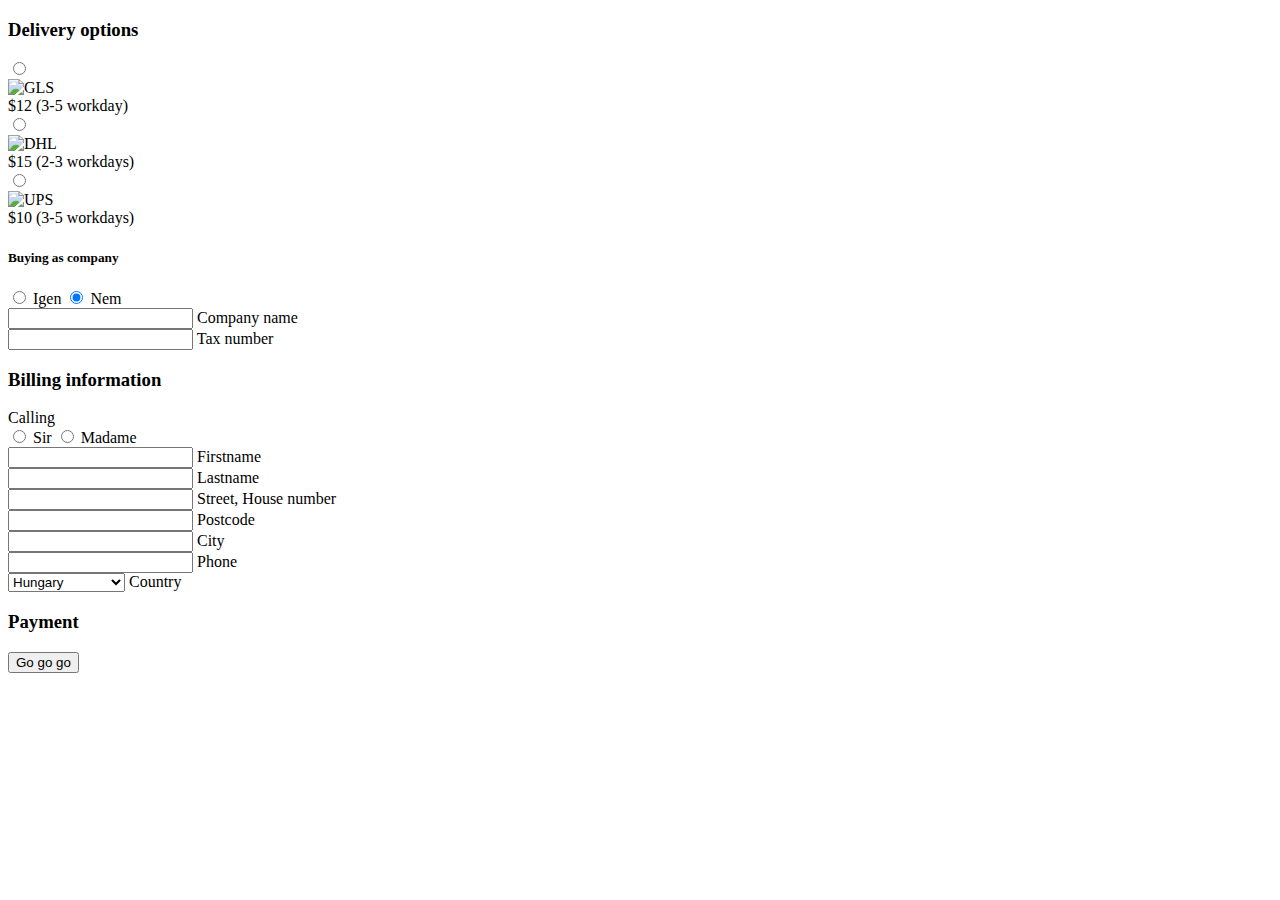
==== src/main/webapp/templates/order_confirmation.html @ 2e18ce84 "Style - payment page delivery options" ====
<!doctype html>
<html lang="en" xmlns="http://www.w3.org/1999/xhtml" xmlns:th="http://www.thymeleaf.org">
<head>
    <meta charset="UTF-8">
    <title>Title</title>

    <link rel="stylesheet" type="text/css" href="/static/css/payment.css" />
    <script src='/static/js/main.js' defer></script>
</head>
<body>

<section class="order_confirmation">
    <section class="deliver_container">
        <div class="deliver_title">
            <div class="deliver_title_content">
                <h3 class="deliver_headline">
                    Delivery options</h3>
            </div>
        </div>
        <div class="deliver_body">
            <section >

                    <div class="delivery_company">
                        <label for="standard-gross1" class="delivery_mode-select1">
                            <input type="radio" class="delivery_mode_input" id="standard-gross1" name="delivery_method" value="standard-gross1">
                            <label for="standard-gross1" class="delivery_mode_select"></label>
                            <div class="deliveryMode_logo">
                                <img src="https://jalohelsinki.com/wp-content/uploads/2021/03/gls-logo.png" title="GLS" alt="GLS" height="30">
                            </div>
                            <span class="deliveryCost">$12</span>
                        </label>
                        <span class="deliveryTime">(3-5 workday)</span>
                    </div>



                    <div class="delivery_company">
                        <label for="standard-gross2" class="delivery_mode-select">
                            <input type="radio" class="delivery_mode_input" id="standard-gross2" name="delivery_method" value="standard-gross2">
                            <label for="standard-gross2" class="delivery_mode_select"></label>
                            <div class="deliveryMode_logo">
                                <img src="https://upload.wikimedia.org/wikipedia/commons/thumb/a/ac/DHL_Logo.svg/2560px-DHL_Logo.svg.png" title="DHL" alt="DHL" height="20">
                            </div>
                        <span class="deliveryCost">$15 </span>
                        </label>
                        <span class="deliveryTime">(2-3 workdays)</span>
                    </div>



                    <div class="delivery_company">
                        <label for="standard-gross3" class="delivery_mode-select">
                            <input type="radio" class="delivery_mode_input" id="standard-gross3" name="delivery_method" value="standard-gross3">
                            <label for="standard-gross3" class="delivery_mode_select"></label>
                            <div class="deliveryMode_logo">
                                <img src="https://upload.wikimedia.org/wikipedia/commons/thumb/1/1b/UPS_Logo_Shield_2017.svg/1200px-UPS_Logo_Shield_2017.svg.png" title="UPS" alt="UPS" height="30">
                            </div>
                            <span class="deliveryCost">$10</span>
                        </label>
                        <span class="deliveryTime">(3-5 workdays)</span>
                    </div>

            </section>
        </div>


    </section>
    <section class="billing_information">

        <div class="billing_as_company">
            <div class="billing_as_company_title">
                <h5 class="deliver_headline">
                    Buying as company</h5>
            </div>
            <div class="billing_as_company_body">
                <input type="radio" class="hr-form__radio" id="company_true" name="billing_company" value="true">
                <label for="company_true" class="company_igen">Igen</label>
                <input type="radio" class="hr-form__radio" id="company_false" name="billing_company" value="false" checked="">
                <label for="company_false" class="company_nem">Nem</label>
            </div>
        </div>
        <div class="company_name">
            <input id="billingCompanyName" type="text" value="">
            <span class="text">Company name</span>
        </div>
        <div class="comapny_number">
            <input id="billingTaxNumber" type="text" value="">
            <span class="text">Tax number</span>
        </div>


        <div class="billing_title">
            <h3 class="billing_title_headliner">Billing information</h3>
        </div>
        <div class="billing_body">

            <div class="calling_container">
                <div class="calling_title">
                    <span class="text">Calling</span>
                </div>
                <div class="calling_body">
                    <input id="Mrs" name="billingTitleCode" type="radio" value="0002"><label for="Mrs"></label>
                    <label for="Mrs" class="calling">Sir</label>
                    <input id="Mr" name="billingTitleCode" type="radio" value="0001"><label for="Mr"></label>
                    <label for="Mr" class="calling">Madame</label>
                </div>
            </div>

        <div class="name_container">
            <div class="name_input">
                <input id="first_name" type="text" value="">
                <label for="first_name">
                    <span class="name_text">Firstname</span>
                </label>
            </div>
            <div class="name_input">
                <input id="last_name" type="text" value="">
                <label for="last_name">
                    <span class="name_text">Lastname</span>
                </label>
            </div>
        </div>
        <div class="adress">
            <div class="street">
                <input id="street_input" type="text" value="" maxlength="524288">
                <label for="street_input">
                    <span class="street_text">Street, House number</span>
                </label>
            </div>
            <div class="city_and_postcode">
                <div class="postcode">
                    <input id="postcode_input" type="text" value="">
                    <label for="postcode_input">
                        <span class="postcode_text">Postcode</span>
                    </label>
                </div>
                <div class="city">
                    <input id="city_input" type="text" value="">
                    <label for="city_input" class="hr-form__label ">
                        <span class="city_text">City</span>
                    </label>
                </div>
            </div>
        </div>
        <div class="phone_and_country">
            <div class="phone_number">
                <input id="phone_input" name="billingTelephoneNumber" class="hr-form__input js-floatingLabel " type="text" value="">
                <label for="phone_input" class="hr-form__label ">
                    <span class="phone_text">Phone</span>
                </label>
            </div>
            <div class="country">
                <select id="country_choose">
                    <option value=""> </option>
                    <option value="AT">Austria</option>
                    <option value="HR">Croatia</option>
                    <option value="CY">Cyprus</option>
                    <option value="CZ">Czech Republic</option>
                    <option value="FI">Finland</option>
                    <option value="FR">France</option>
                    <option value="DE">Germany</option>
                    <option value="GR">Greece</option>
                    <option value="HU" selected="selected">Hungary</option>
                    <option value="IT">Italy</option>
                    <option value="LU">Luxembourg</option>
                    <option value="MT">Malta</option>
                    <option value="NL">Netherlands</option>
                    <option value="NO">Norway</option>
                    <option value="PL">Poland</option>
                    <option value="PT">Portugal</option>
                    <option value="RO">Romania</option>
                    <option value="SK">Slovakia</option>
                    <option value="SI">Slovenia</option>
                    <option value="ES">Spain</option>
                    <option value="CH">Switzerland</option>
                    <option value="GB">United Kingdom</option>
                </select>
                <label for="country_choose">
                    <span class="country_text">Country</span>
                    </label>
            </div>
        </div>
    </div>
    </section>
    <section class="next-pages">
        <div class="payment">
            <h3 class="payment_title">Payment</h3>
            <button id="save" type="submit">
                <span>Go go go</span>
            </button>
        </div>
    </section>
</section>
</body>
</html>
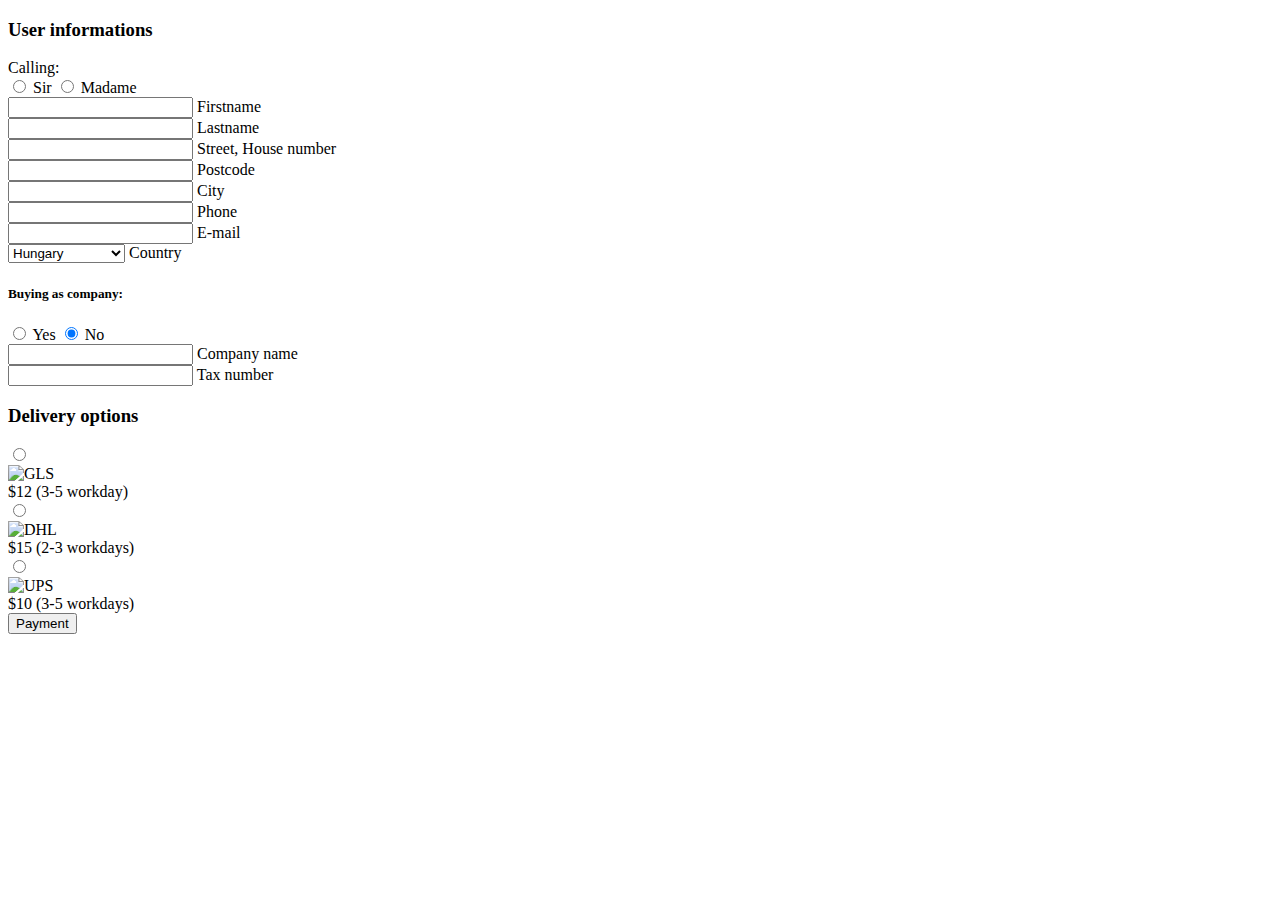
==== commit 64009cf4: "Style - checkout CSS DONE" ====
--- a/src/main/webapp/templates/order_confirmation.html
+++ b/src/main/webapp/templates/order_confirmation.html
@@ -8,97 +8,22 @@
     <script src='/static/js/main.js' defer></script>
 </head>
 <body>
-
 <section class="order_confirmation">
-    <section class="deliver_container">
-        <div class="deliver_title">
-            <div class="deliver_title_content">
-                <h3 class="deliver_headline">
-                    Delivery options</h3>
-            </div>
-        </div>
-        <div class="deliver_body">
-            <section >
-
-                    <div class="delivery_company">
-                        <label for="standard-gross1" class="delivery_mode-select1">
-                            <input type="radio" class="delivery_mode_input" id="standard-gross1" name="delivery_method" value="standard-gross1">
-                            <label for="standard-gross1" class="delivery_mode_select"></label>
-                            <div class="deliveryMode_logo">
-                                <img src="https://jalohelsinki.com/wp-content/uploads/2021/03/gls-logo.png" title="GLS" alt="GLS" height="30">
-                            </div>
-                            <span class="deliveryCost">$12</span>
-                        </label>
-                        <span class="deliveryTime">(3-5 workday)</span>
-                    </div>
-
-
-
-                    <div class="delivery_company">
-                        <label for="standard-gross2" class="delivery_mode-select">
-                            <input type="radio" class="delivery_mode_input" id="standard-gross2" name="delivery_method" value="standard-gross2">
-                            <label for="standard-gross2" class="delivery_mode_select"></label>
-                            <div class="deliveryMode_logo">
-                                <img src="https://upload.wikimedia.org/wikipedia/commons/thumb/a/ac/DHL_Logo.svg/2560px-DHL_Logo.svg.png" title="DHL" alt="DHL" height="20">
-                            </div>
-                        <span class="deliveryCost">$15 </span>
-                        </label>
-                        <span class="deliveryTime">(2-3 workdays)</span>
-                    </div>
-
-
-
-                    <div class="delivery_company">
-                        <label for="standard-gross3" class="delivery_mode-select">
-                            <input type="radio" class="delivery_mode_input" id="standard-gross3" name="delivery_method" value="standard-gross3">
-                            <label for="standard-gross3" class="delivery_mode_select"></label>
-                            <div class="deliveryMode_logo">
-                                <img src="https://upload.wikimedia.org/wikipedia/commons/thumb/1/1b/UPS_Logo_Shield_2017.svg/1200px-UPS_Logo_Shield_2017.svg.png" title="UPS" alt="UPS" height="30">
-                            </div>
-                            <span class="deliveryCost">$10</span>
-                        </label>
-                        <span class="deliveryTime">(3-5 workdays)</span>
-                    </div>
-
-            </section>
-        </div>
-
-
-    </section>
+<div class="side">
+
     <section class="billing_information">
-
-        <div class="billing_as_company">
-            <div class="billing_as_company_title">
-                <h5 class="deliver_headline">
-                    Buying as company</h5>
-            </div>
-            <div class="billing_as_company_body">
-                <input type="radio" class="hr-form__radio" id="company_true" name="billing_company" value="true">
-                <label for="company_true" class="company_igen">Igen</label>
-                <input type="radio" class="hr-form__radio" id="company_false" name="billing_company" value="false" checked="">
-                <label for="company_false" class="company_nem">Nem</label>
-            </div>
-        </div>
-        <div class="company_name">
-            <input id="billingCompanyName" type="text" value="">
-            <span class="text">Company name</span>
-        </div>
-        <div class="comapny_number">
-            <input id="billingTaxNumber" type="text" value="">
-            <span class="text">Tax number</span>
-        </div>
-
+        <div class="user_table">
 
         <div class="billing_title">
-            <h3 class="billing_title_headliner">Billing information</h3>
+            <h3 class="billing_title_headliner">User informations</h3>
         </div>
         <div class="billing_body">
 
             <div class="calling_container">
-                <div class="calling_title">
-                    <span class="text">Calling</span>
-                </div>
-                <div class="calling_body">
+                <div class="input">
+                    <span class="text">Calling:</span>
+                </div>
+                <div class="input">
                     <input id="Mrs" name="billingTitleCode" type="radio" value="0002"><label for="Mrs"></label>
                     <label for="Mrs" class="calling">Sir</label>
                     <input id="Mr" name="billingTitleCode" type="radio" value="0001"><label for="Mr"></label>
@@ -107,13 +32,13 @@
             </div>
 
         <div class="name_container">
-            <div class="name_input">
+            <div class="input">
                 <input id="first_name" type="text" value="">
                 <label for="first_name">
                     <span class="name_text">Firstname</span>
                 </label>
             </div>
-            <div class="name_input">
+            <div class="input">
                 <input id="last_name" type="text" value="">
                 <label for="last_name">
                     <span class="name_text">Lastname</span>
@@ -121,20 +46,20 @@
             </div>
         </div>
         <div class="adress">
-            <div class="street">
+            <div class="input">
                 <input id="street_input" type="text" value="" maxlength="524288">
                 <label for="street_input">
                     <span class="street_text">Street, House number</span>
                 </label>
             </div>
             <div class="city_and_postcode">
-                <div class="postcode">
+                <div class="input">
                     <input id="postcode_input" type="text" value="">
                     <label for="postcode_input">
                         <span class="postcode_text">Postcode</span>
                     </label>
                 </div>
-                <div class="city">
+                <div class="input">
                     <input id="city_input" type="text" value="">
                     <label for="city_input" class="hr-form__label ">
                         <span class="city_text">City</span>
@@ -143,13 +68,19 @@
             </div>
         </div>
         <div class="phone_and_country">
-            <div class="phone_number">
-                <input id="phone_input" name="billingTelephoneNumber" class="hr-form__input js-floatingLabel " type="text" value="">
+            <div class="input">
+                <input id="phone_input" type="text" value="">
                 <label for="phone_input" class="hr-form__label ">
                     <span class="phone_text">Phone</span>
                 </label>
             </div>
-            <div class="country">
+            <div class="input">
+                <input id="email_input"  type="text" value="">
+                <label for="email_input" class="hr-form__label ">
+                    <span class="email_text">E-mail</span>
+                </label>
+            </div>
+            <div class="input">
                 <select id="country_choose">
                     <option value=""> </option>
                     <option value="AT">Austria</option>
@@ -181,15 +112,100 @@
             </div>
         </div>
     </div>
+            <section class="company_information">
+
+                <div class="billing_as_company">
+                    <div class="billing_as_company">
+                        <h5 class="deliver_headline">
+                            Buying as company:</h5>
+
+                        <div class="billing_as_company_body">
+                            <input type="radio" class="hr-form__radio" id="company_true" name="billing_company" value="true">
+                            <label for="company_true" class="company_igen">Yes</label>
+                            <input type="radio" class="hr-form__radio" id="company_false" name="billing_company" value="false" checked="">
+                            <label for="company_false" class="company_nem">No</label>
+                        </div>
+                    </div>
+                </div>
+                <div id="billing_input">
+                    <div class="input">
+                        <input id="billingCompanyName" type="text" value="">
+                        <span class="text">Company name</span>
+                    </div>
+                    <div class="input">
+                        <input id="billingTaxNumber" type="text" value="">
+                        <span class="text">Tax number</span>
+                    </div>
+                </div>
+            </section>
+    </div>
     </section>
-    <section class="next-pages">
-        <div class="payment">
-            <h3 class="payment_title">Payment</h3>
+    <section class="deliver_container">
+        <div class ="deliver_table">
+        <div class="deliver_title">
+            <div class="deliver_title_content">
+                <h3 class="deliver_headline">
+                    Delivery options</h3>
+            </div>
+        </div>
+        <div class="deliver_body">
+            <section >
+
+                <div class="delivery_company">
+                    <label for="standard-gross1" class="delivery_mode-select1">
+                        <input type="radio" class="delivery_mode_input" id="standard-gross1" name="delivery_method" value="standard-gross1">
+                        <label for="standard-gross1" class="delivery_mode_select"></label>
+                        <div class="deliveryMode_logo">
+                            <img src="https://upload.wikimedia.org/wikipedia/commons/thumb/6/62/Logo-GLS-1080x1080px.svg/2048px-Logo-GLS-1080x1080px.svg.png" title="GLS" alt="GLS" height="40">
+                        </div>
+                        <span class="deliveryCost">$12</span>
+                    </label>
+                    <span class="deliveryTime">(3-5 workday)</span>
+                </div>
+
+
+
+                <div class="delivery_company">
+                    <label for="standard-gross2" class="delivery_mode-select">
+                        <input type="radio" class="delivery_mode_input" id="standard-gross2" name="delivery_method" value="standard-gross2">
+                        <label for="standard-gross2" class="delivery_mode_select"></label>
+                        <div class="deliveryMode_logo">
+                            <img src="https://upload.wikimedia.org/wikipedia/commons/thumb/a/ac/DHL_Logo.svg/2560px-DHL_Logo.svg.png" title="DHL" alt="DHL" height="20">
+                        </div>
+                        <span class="deliveryCost">$15 </span>
+                    </label>
+                    <span class="deliveryTime">(2-3 workdays)</span>
+                </div>
+
+
+
+                <div class="delivery_company">
+                    <label for="standard-gross3" class="delivery_mode-select">
+                        <input type="radio" class="delivery_mode_input" id="standard-gross3" name="delivery_method" value="standard-gross3">
+                        <label for="standard-gross3" class="delivery_mode_select"></label>
+                        <div class="deliveryMode_logo">
+                            <img src="https://upload.wikimedia.org/wikipedia/commons/thumb/1/1b/UPS_Logo_Shield_2017.svg/1200px-UPS_Logo_Shield_2017.svg.png" title="UPS" alt="UPS" height="30">
+                        </div>
+                        <span class="deliveryCost">$10</span>
+                    </label>
+                    <span class="deliveryTime">(3-5 workdays)</span>
+                </div>
+
+            </section>
+        </div>
+
+        </div>
+        <section class="next-pages">
             <button id="save" type="submit">
-                <span>Go go go</span>
+                <span>Payment</span>
             </button>
-        </div>
+        </section>
     </section>
+    </div>
+    <div class="footer">
+
+
+    </div>
 </section>
 </body>
 </html>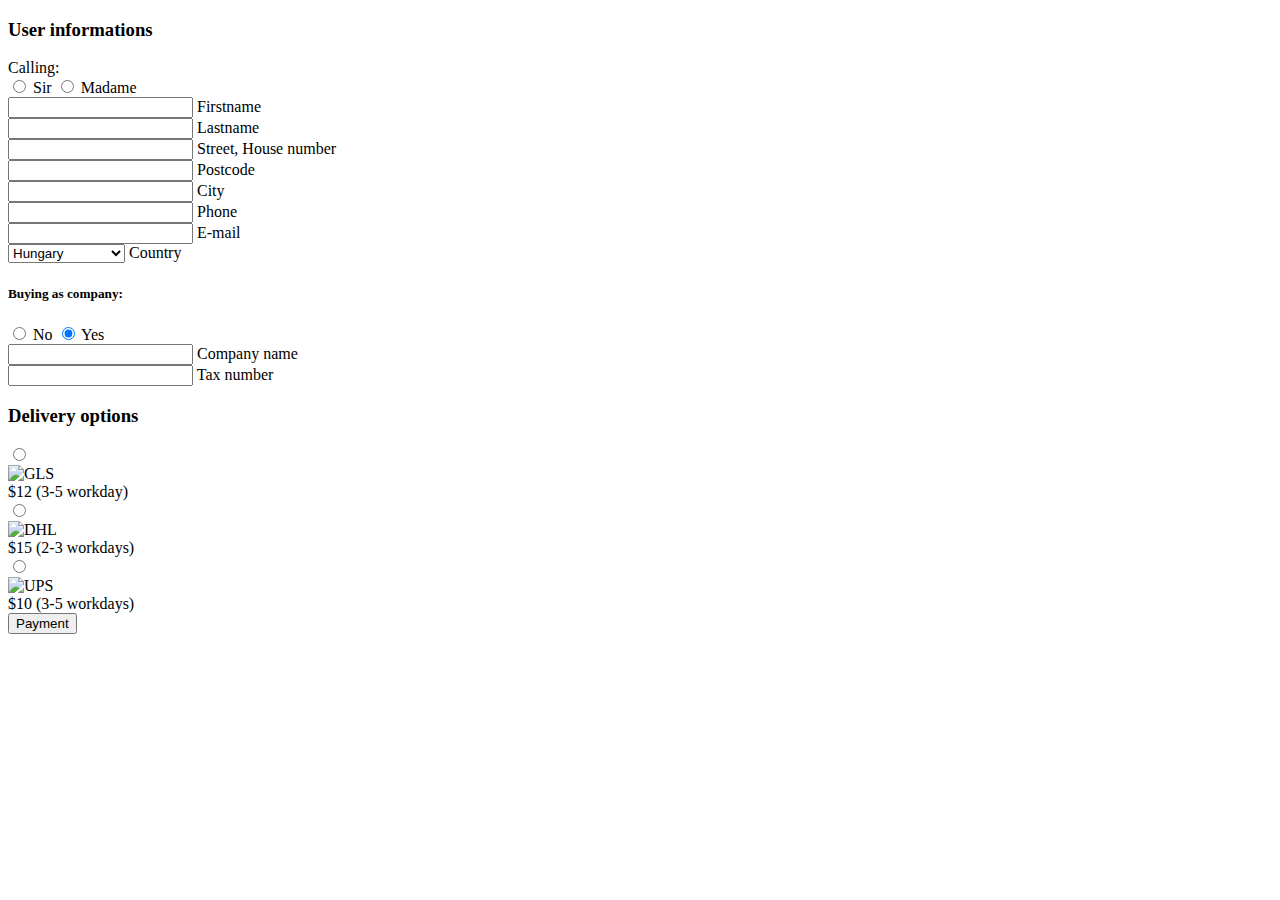
==== commit 54fae9d4: "Feature - hide company billing div element" ====
--- a/src/main/webapp/templates/order_confirmation.html
+++ b/src/main/webapp/templates/order_confirmation.html
@@ -5,7 +5,7 @@
     <title>Title</title>
 
     <link rel="stylesheet" type="text/css" href="/static/css/payment.css" />
-    <script src='/static/js/main.js' defer></script>
+    <script src='/static/js/payment.js' defer></script>
 </head>
 <body>
 <section class="order_confirmation">
@@ -121,9 +121,9 @@
 
                         <div class="billing_as_company_body">
                             <input type="radio" class="hr-form__radio" id="company_true" name="billing_company" value="true">
-                            <label for="company_true" class="company_igen">Yes</label>
+                            <label for="company_true" class="company_igen">No</label>
                             <input type="radio" class="hr-form__radio" id="company_false" name="billing_company" value="false" checked="">
-                            <label for="company_false" class="company_nem">No</label>
+                            <label for="company_false" class="company_nem">Yes</label>
                         </div>
                     </div>
                 </div>
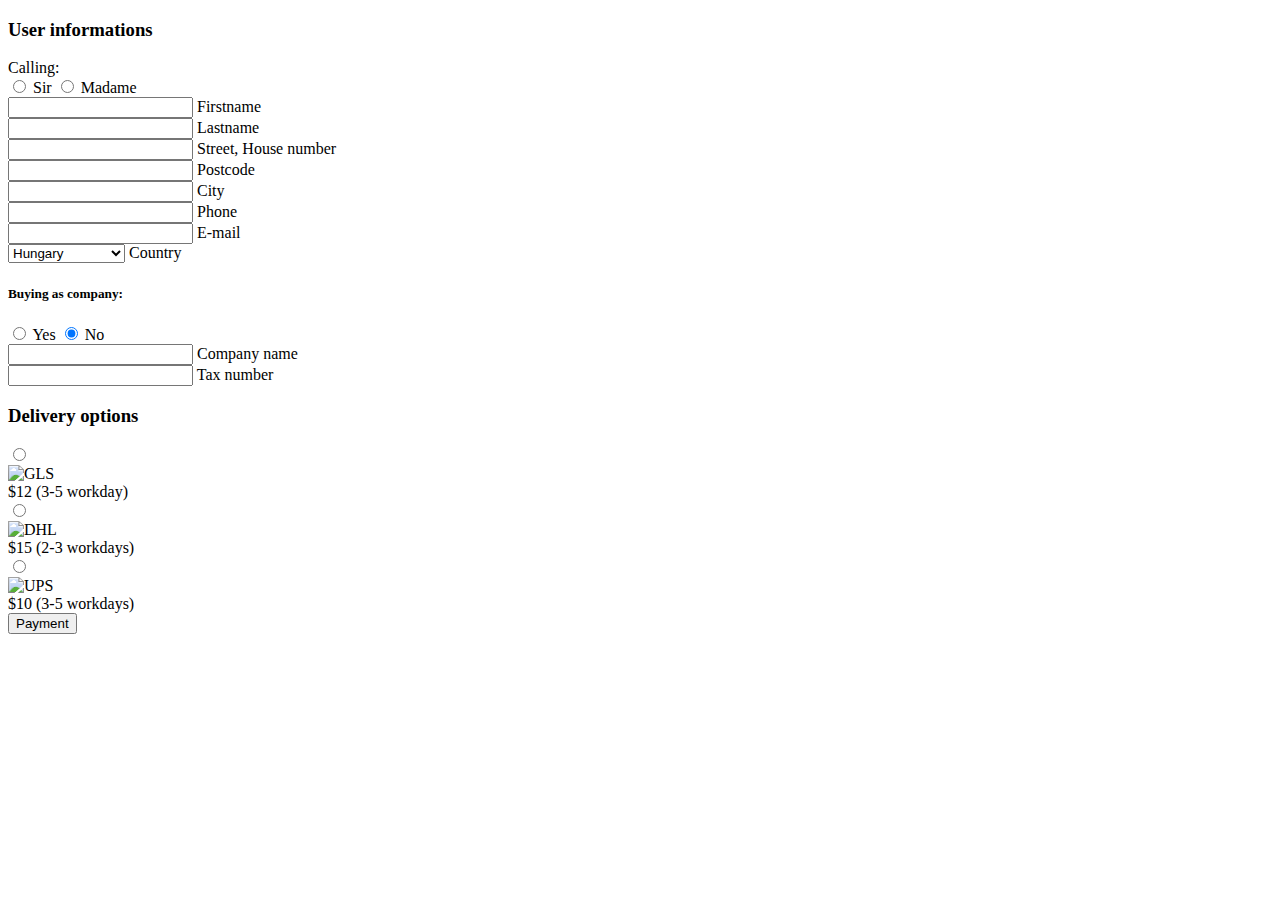
==== commit 421fdee5: "Style - index page CSS" ====
--- a/src/main/webapp/templates/order_confirmation.html
+++ b/src/main/webapp/templates/order_confirmation.html
@@ -2,10 +2,10 @@
 <html lang="en" xmlns="http://www.w3.org/1999/xhtml" xmlns:th="http://www.thymeleaf.org">
 <head>
     <meta charset="UTF-8">
-    <title>Title</title>
+    <title>Payment</title>
 
     <link rel="stylesheet" type="text/css" href="/static/css/payment.css" />
-    <script src='/static/js/payment.js' defer></script>
+    <script src='/static/js/main.js' defer></script>
 </head>
 <body>
 <section class="order_confirmation">
@@ -121,9 +121,9 @@
 
                         <div class="billing_as_company_body">
                             <input type="radio" class="hr-form__radio" id="company_true" name="billing_company" value="true">
-                            <label for="company_true" class="company_igen">No</label>
+                            <label for="company_true" class="company_igen">Yes</label>
                             <input type="radio" class="hr-form__radio" id="company_false" name="billing_company" value="false" checked="">
-                            <label for="company_false" class="company_nem">Yes</label>
+                            <label for="company_false" class="company_nem">No</label>
                         </div>
                     </div>
                 </div>
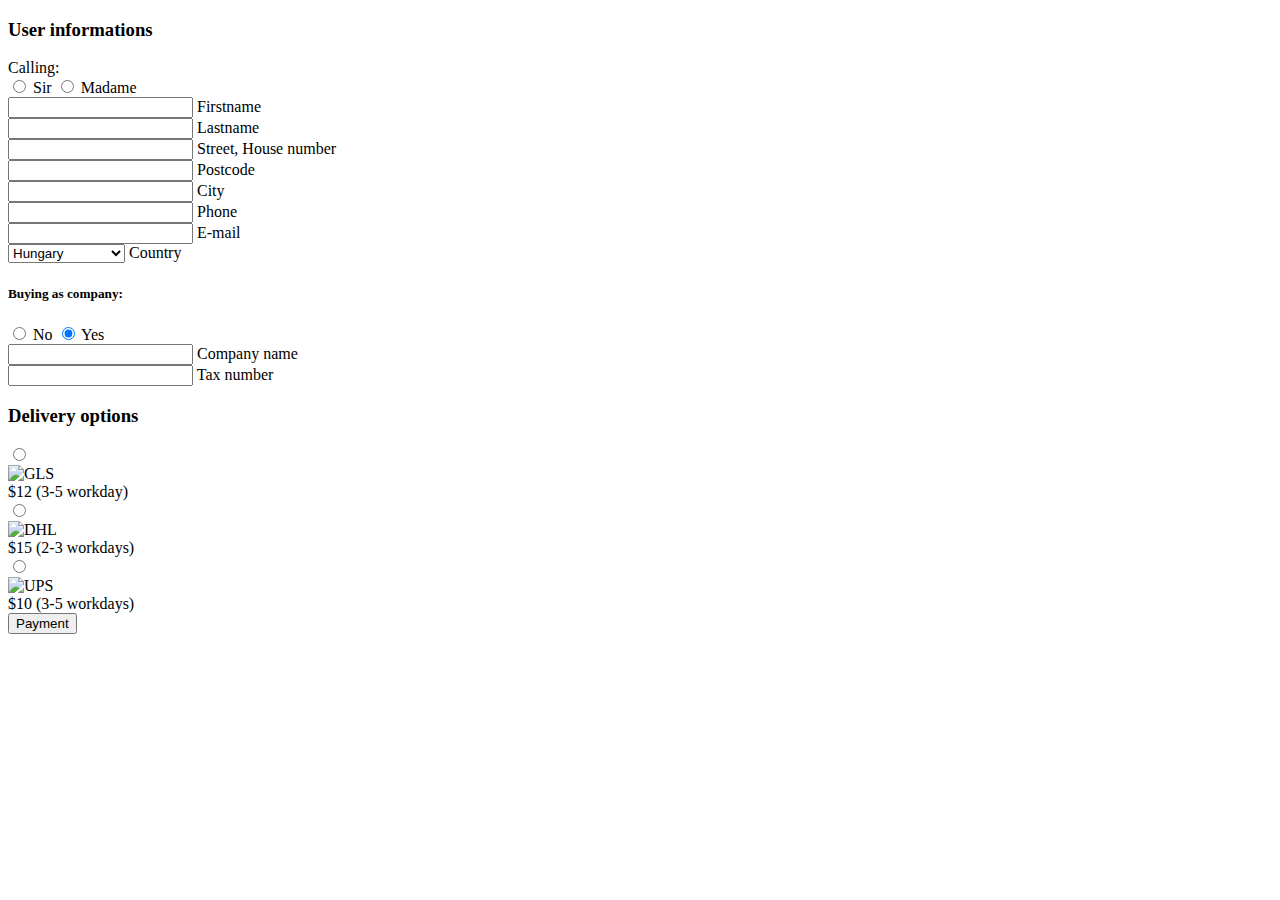
==== commit 7e4ac010: "Merge pull request #16 from CodecoolGlobal/index_CSS" ====
--- a/src/main/webapp/templates/order_confirmation.html
+++ b/src/main/webapp/templates/order_confirmation.html
@@ -5,7 +5,7 @@
     <title>Payment</title>
 
     <link rel="stylesheet" type="text/css" href="/static/css/payment.css" />
-    <script src='/static/js/main.js' defer></script>
+    <script src='/static/js/payment.js' defer></script>
 </head>
 <body>
 <section class="order_confirmation">
@@ -121,9 +121,9 @@
 
                         <div class="billing_as_company_body">
                             <input type="radio" class="hr-form__radio" id="company_true" name="billing_company" value="true">
-                            <label for="company_true" class="company_igen">Yes</label>
+                            <label for="company_true" class="company_igen">No</label>
                             <input type="radio" class="hr-form__radio" id="company_false" name="billing_company" value="false" checked="">
-                            <label for="company_false" class="company_nem">No</label>
+                            <label for="company_false" class="company_nem">Yes</label>
                         </div>
                     </div>
                 </div>
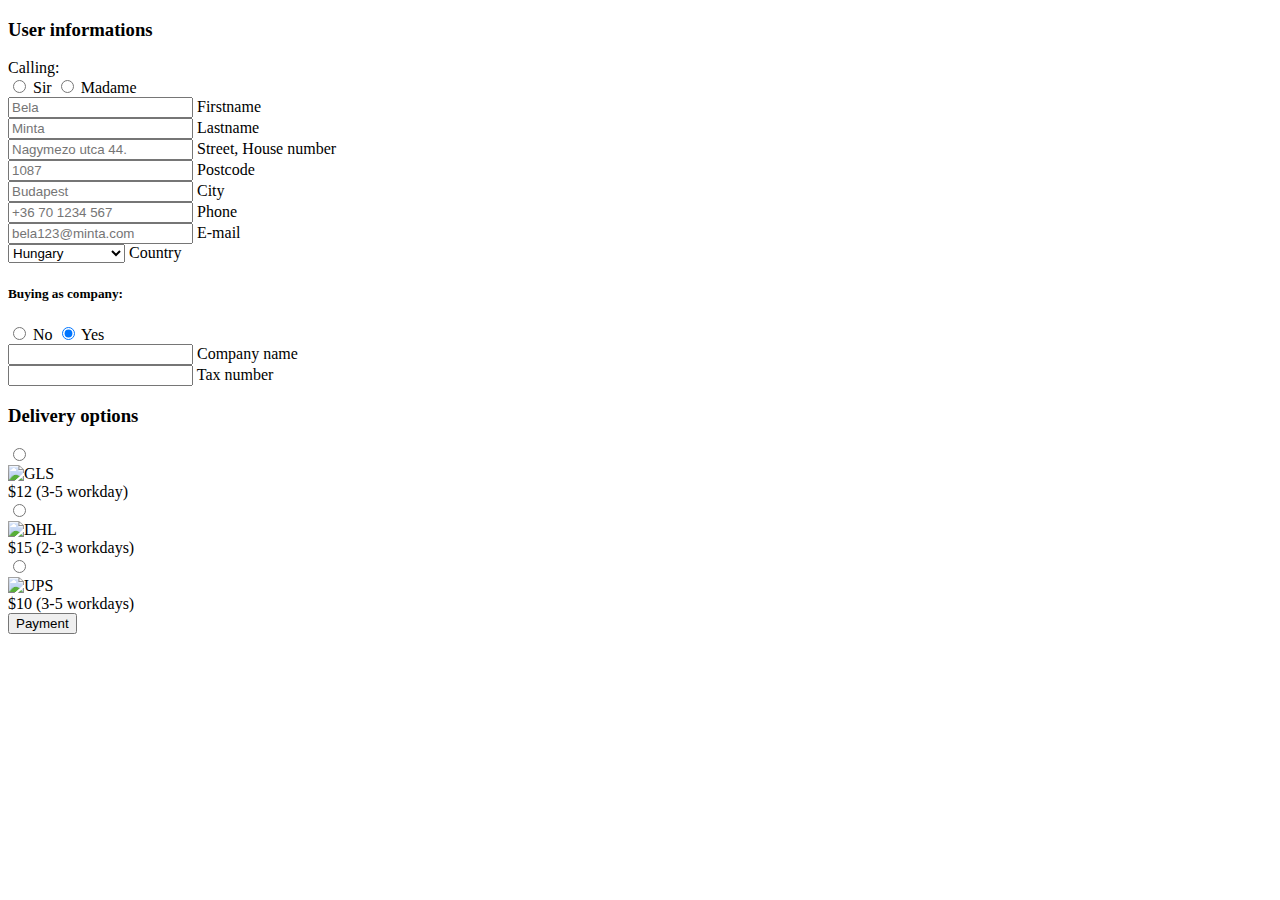
==== commit 9ed06b38: "Style - PaymentPage CSS" ====
--- a/src/main/webapp/templates/order_confirmation.html
+++ b/src/main/webapp/templates/order_confirmation.html
@@ -3,6 +3,25 @@
 <head>
     <meta charset="UTF-8">
     <title>Payment</title>
+    <!-- Bootstrap components -->
+    <!-- Latest compiled and minified Jquery -->
+    <script src="https://code.jquery.com/jquery-3.3.1.min.js"
+            integrity="sha256-FgpCb/KJQlLNfOu91ta32o/NMZxltwRo8QtmkMRdAu8=" crossorigin="anonymous"></script>
+
+    <!--Latest compiled and minified Popper -->
+    <script src="https://cdnjs.cloudflare.com/ajax/libs/popper.js/1.14.3/umd/popper.min.js"
+            integrity="sha384-ZMP7rVo3mIykV+2+9J3UJ46jBk0WLaUAdn689aCwoqbBJiSnjAK/l8WvCWPIPm49" crossorigin="anonymous"></script>
+
+    <!-- Latest compiled and minified JavaScript -->
+    <script src="https://stackpath.bootstrapcdn.com/bootstrap/4.2.1/js/bootstrap.min.js"
+            integrity="sha384-B0UglyR+jN6CkvvICOB2joaf5I4l3gm9GU6Hc1og6Ls7i6U/mkkaduKaBhlAXv9k" crossorigin="anonymous"></script>
+
+    <!-- Latest compiled and minified CSS -->
+    <link href="https://stackpath.bootstrapcdn.com/bootstrap/4.2.1/css/bootstrap.min.css" rel="stylesheet"
+          integrity="sha384-GJzZqFGwb1QTTN6wy59ffF1BuGJpLSa9DkKMp0DgiMDm4iYMj70gZWKYbI706tWS" crossorigin="anonymous">
+    <!-- End of Bootstrap components -->
+
+    <link rel="stylesheet" href="https://cdnjs.cloudflare.com/ajax/libs/font-awesome/4.7.0/css/font-awesome.min.css">
 
     <link rel="stylesheet" type="text/css" href="/static/css/payment.css" />
     <script src='/static/js/payment.js' defer></script>
@@ -33,13 +52,13 @@
 
         <div class="name_container">
             <div class="input">
-                <input id="first_name" type="text" value="">
+                <input id="first_name" type="text" value="" placeholder="Bela">
                 <label for="first_name">
                     <span class="name_text">Firstname</span>
                 </label>
             </div>
             <div class="input">
-                <input id="last_name" type="text" value="">
+                <input id="last_name" type="text" value="" placeholder="Minta">
                 <label for="last_name">
                     <span class="name_text">Lastname</span>
                 </label>
@@ -47,20 +66,20 @@
         </div>
         <div class="adress">
             <div class="input">
-                <input id="street_input" type="text" value="" maxlength="524288">
+                <input id="street_input" type="text" value="" maxlength="524288" placeholder="Nagymezo utca 44.">
                 <label for="street_input">
                     <span class="street_text">Street, House number</span>
                 </label>
             </div>
             <div class="city_and_postcode">
                 <div class="input">
-                    <input id="postcode_input" type="text" value="">
+                    <input id="postcode_input" type="text" value="" placeholder="1087">
                     <label for="postcode_input">
                         <span class="postcode_text">Postcode</span>
                     </label>
                 </div>
                 <div class="input">
-                    <input id="city_input" type="text" value="">
+                    <input id="city_input" type="text" value="" placeholder="Budapest">
                     <label for="city_input" class="hr-form__label ">
                         <span class="city_text">City</span>
                     </label>
@@ -69,13 +88,13 @@
         </div>
         <div class="phone_and_country">
             <div class="input">
-                <input id="phone_input" type="text" value="">
+                <input id="phone_input" type="text" value="" placeholder="+36 70 1234 567">
                 <label for="phone_input" class="hr-form__label ">
                     <span class="phone_text">Phone</span>
                 </label>
             </div>
             <div class="input">
-                <input id="email_input"  type="text" value="">
+                <input id="email_input"  type="text" value="" placeholder="bela123@minta.com">
                 <label for="email_input" class="hr-form__label ">
                     <span class="email_text">E-mail</span>
                 </label>
@@ -195,17 +214,18 @@
         </div>
 
         </div>
-        <section class="next-pages">
-            <button id="save" type="submit">
+        <section  id="next-pages">
+            <button type="button" id="save" class="btn btn-primary btn-sm" data-toggle="modal" data-target="#paymentModal" >
                 <span>Payment</span>
             </button>
+            <div th:replace="product/payment_modal.html :: copy2"></div>
         </section>
+
     </section>
     </div>
-    <div class="footer">
-
-
-    </div>
+    </div>
+
+
 </section>
 </body>
 </html>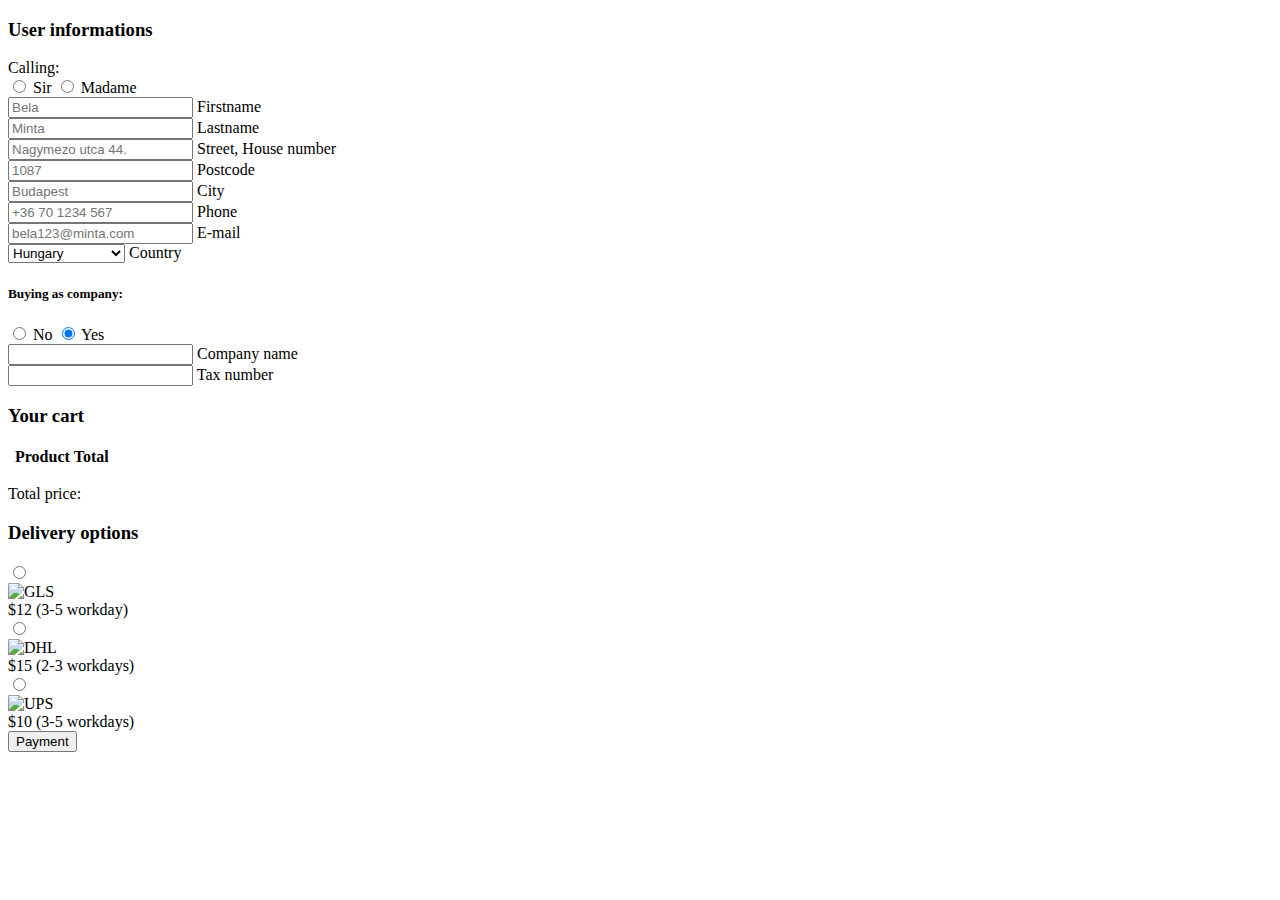
==== commit f51fd2be: "Style - payment CSS" ====
--- a/src/main/webapp/templates/order_confirmation.html
+++ b/src/main/webapp/templates/order_confirmation.html
@@ -159,6 +159,31 @@
             </section>
     </div>
     </section>
+    <section class="billing_information">
+        <div class="user_table">
+
+            <div class="billing_title">
+                <h3 class="billing_title_headliner">Your cart</h3>
+            </div>
+            <div class="billing_body" id="payment-cart">
+                <table class="table table-image">
+                    <thead>
+                    <tr>
+                        <th scope="col"></th>
+                        <th scope="col">Product</th>
+                        <th scope="col">Total</th>
+                        <th scope="col"></th>
+                    </tr>
+                    </thead>
+                    <tbody class="modal-body" id="cart-body">
+
+                    </tbody>
+                </table>
+            </div>
+            <p>Total price: </p>
+            <p id="total-price"></p>
+        </div>
+    </section>
     <section class="deliver_container">
         <div class ="deliver_table">
         <div class="deliver_title">
@@ -224,8 +249,7 @@
     </section>
     </div>
     </div>
-
-
 </section>
+<div th:replace="footer.html :: copy"></div>
 </body>
 </html>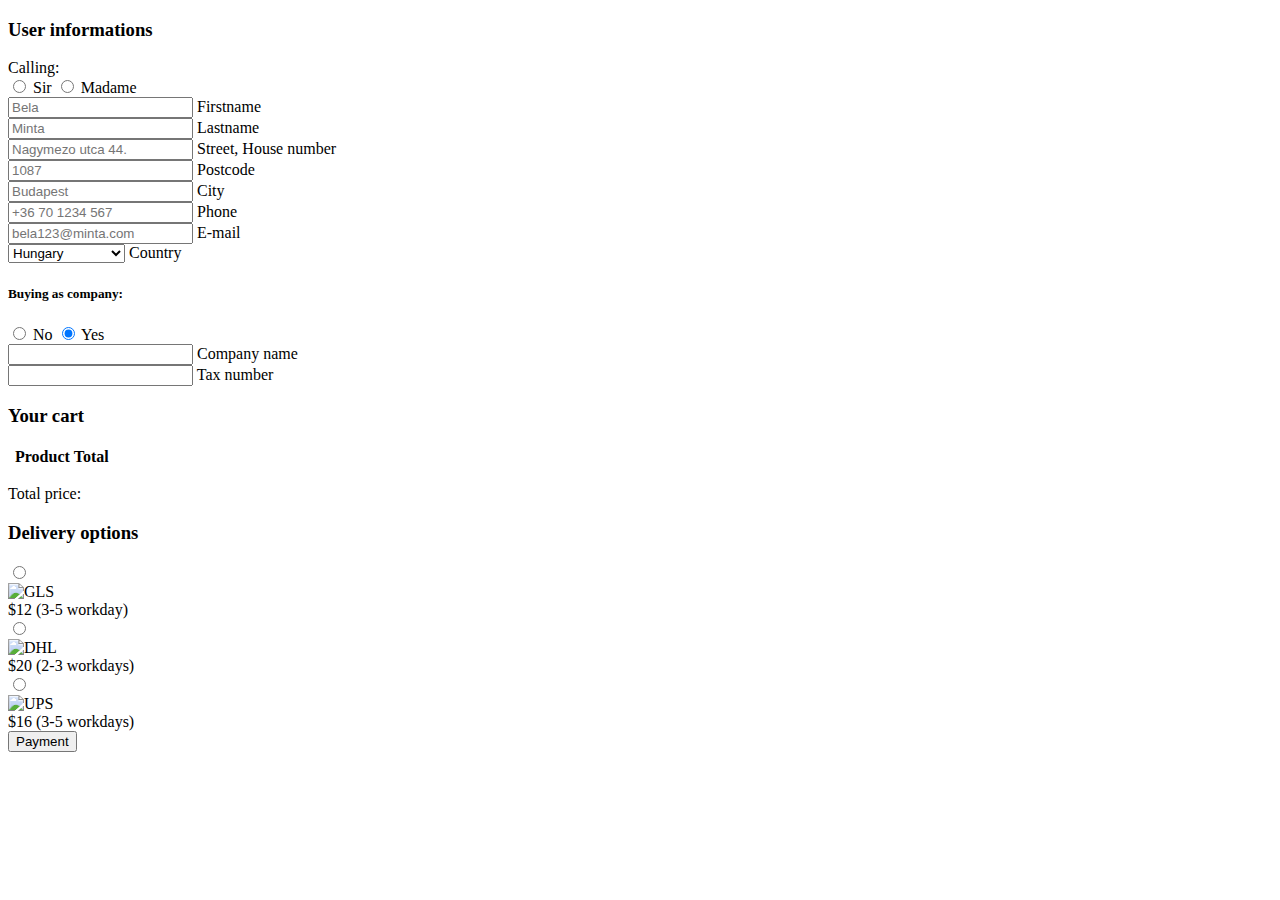
==== commit 544433e2: "Feature - delivery cost added" ====
--- a/src/main/webapp/templates/order_confirmation.html
+++ b/src/main/webapp/templates/order_confirmation.html
@@ -197,7 +197,7 @@
 
                 <div class="delivery_company">
                     <label for="standard-gross1" class="delivery_mode-select1">
-                        <input type="radio" class="delivery_mode_input" id="standard-gross1" name="delivery_method" value="standard-gross1">
+                        <input type="radio" class="delivery_mode_input" id="standard-gross1" name="delivery_method" value="12">
                         <label for="standard-gross1" class="delivery_mode_select"></label>
                         <div class="deliveryMode_logo">
                             <img src="https://upload.wikimedia.org/wikipedia/commons/thumb/6/62/Logo-GLS-1080x1080px.svg/2048px-Logo-GLS-1080x1080px.svg.png" title="GLS" alt="GLS" height="40">
@@ -211,12 +211,12 @@
 
                 <div class="delivery_company">
                     <label for="standard-gross2" class="delivery_mode-select">
-                        <input type="radio" class="delivery_mode_input" id="standard-gross2" name="delivery_method" value="standard-gross2">
+                        <input type="radio" class="delivery_mode_input" id="standard-gross2" name="delivery_method" value="20">
                         <label for="standard-gross2" class="delivery_mode_select"></label>
                         <div class="deliveryMode_logo">
                             <img src="https://upload.wikimedia.org/wikipedia/commons/thumb/a/ac/DHL_Logo.svg/2560px-DHL_Logo.svg.png" title="DHL" alt="DHL" height="20">
                         </div>
-                        <span class="deliveryCost">$15 </span>
+                        <span class="deliveryCost">$20 </span>
                     </label>
                     <span class="deliveryTime">(2-3 workdays)</span>
                 </div>
@@ -225,12 +225,12 @@
 
                 <div class="delivery_company">
                     <label for="standard-gross3" class="delivery_mode-select">
-                        <input type="radio" class="delivery_mode_input" id="standard-gross3" name="delivery_method" value="standard-gross3">
+                        <input type="radio" class="delivery_mode_input" id="standard-gross3" name="delivery_method" value="16">
                         <label for="standard-gross3" class="delivery_mode_select"></label>
                         <div class="deliveryMode_logo">
                             <img src="https://upload.wikimedia.org/wikipedia/commons/thumb/1/1b/UPS_Logo_Shield_2017.svg/1200px-UPS_Logo_Shield_2017.svg.png" title="UPS" alt="UPS" height="30">
                         </div>
-                        <span class="deliveryCost">$10</span>
+                        <span class="deliveryCost">$16</span>
                     </label>
                     <span class="deliveryTime">(3-5 workdays)</span>
                 </div>
